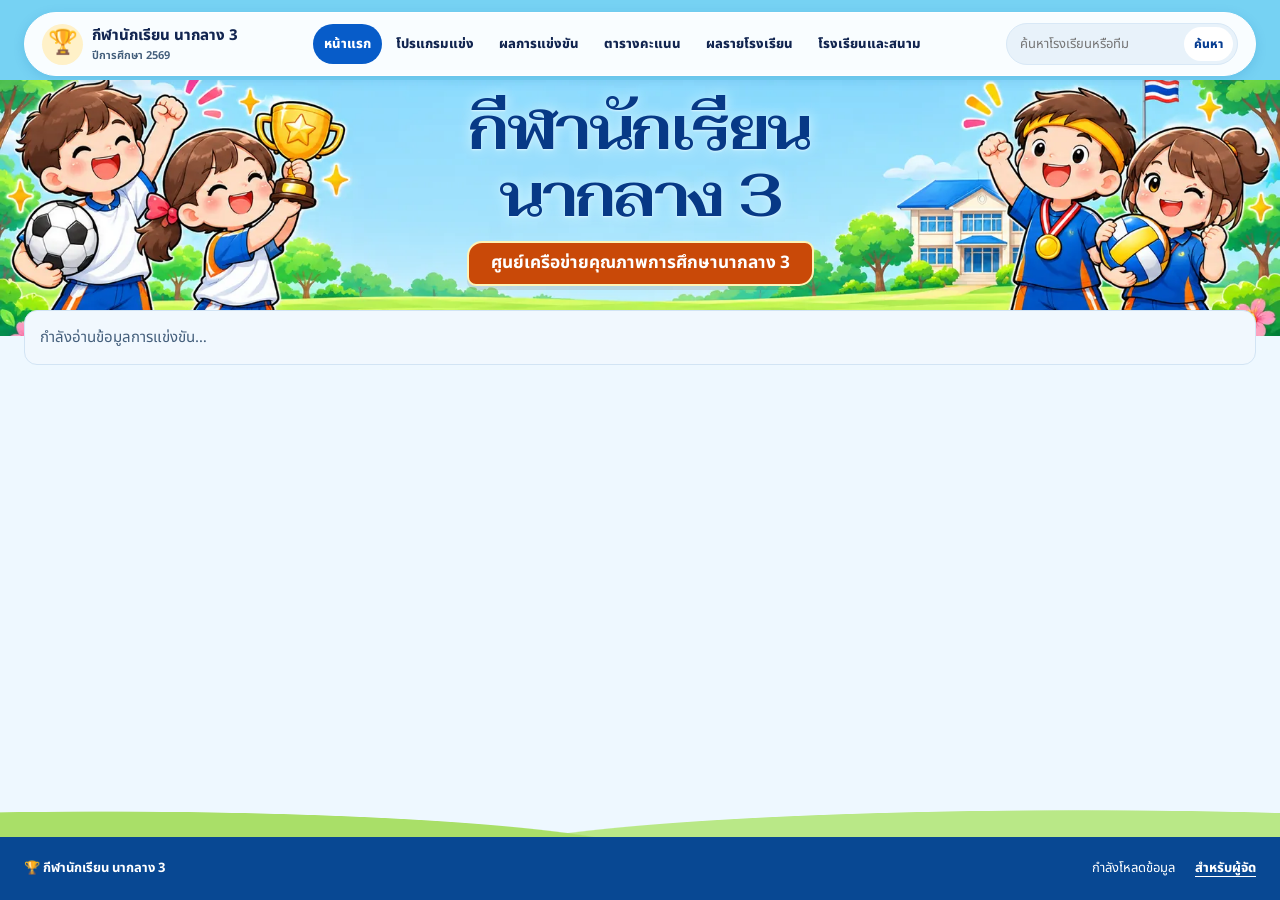
==== index.html @ 67f43434 "Simplify match reports and support school logos and tighter schedules" ====
<!doctype html>
<html lang="th">
<head>
  <meta charset="utf-8">
  <meta name="viewport" content="width=device-width,initial-scale=1">
  <meta name="theme-color" content="#0859c7">
  <meta name="description" content="ดูโปรแกรมแข่งขัน ผลการแข่งขัน และทีมในสายของกีฬานักเรียน นากลาง 3">
  <title>กีฬานักเรียน นากลาง 3 · โปรแกรมและผลการแข่งขัน</title>
  <link rel="preconnect" href="https://fonts.googleapis.com">
  <link rel="preconnect" href="https://fonts.gstatic.com" crossorigin>
  <link rel="stylesheet" href="https://fonts.googleapis.com/css2?family=Fahkwang:wght@600;700&family=Noto+Sans+Thai:wght@400;500;600;700;800&display=swap">
  <link rel="stylesheet" href="viewer.css?v=20261118-school-logos">
  <script type="module" src="viewer.js?v=20261118-school-logos"></script>
</head>
<body>
  <a class="skip" href="#content">ข้ามไปยังเนื้อหา</a>
  <header class="site-header">
    <div class="shell header-inner">
      <a class="brand" href="#home">
        <span class="brand-mark" aria-hidden="true">🏆</span>
        <span>กีฬานักเรียน นากลาง 3<small>ปีการศึกษา 2569</small></span>
      </a>
      <nav class="main-nav" aria-label="เมนูหลัก">
        <a href="#home" aria-current="page">หน้าแรก</a>
        <a href="#schedule">โปรแกรมแข่ง</a>
        <a href="#results">ผลการแข่งขัน</a>
        <a href="#standings">ตารางคะแนน</a>
        <a href="#schools">ผลรายโรงเรียน</a>
        <a href="#venues">โรงเรียนและสนาม</a>
      </nav>
      <form id="team-search" role="search">
        <label class="sr-only" for="query">ค้นหาโรงเรียนหรือทีม</label>
        <input id="query" type="search" name="query" placeholder="ค้นหาโรงเรียนหรือทีม" maxlength="100">
        <button type="submit">ค้นหา</button>
      </form>
    </div>
  </header>
  <main id="content" tabindex="-1">
    <section class="hero" aria-labelledby="event-title">
      <div class="hero-copy">
        <h1 id="event-title">กีฬานักเรียน นากลาง 3</h1>
        <p>ศูนย์เครือข่ายคุณภาพการศึกษานากลาง 3</p>
      </div>
    </section>
    <div class="shell competition">
      <div id="connection-error" class="load-error" hidden>
        <p id="error-message" role="alert"></p>
        <button id="reload" class="button" type="button">ลองเชื่อมต่อใหม่</button>
      </div>
      <div id="competition-content"><p class="empty" role="status">กำลังอ่านข้อมูลการแข่งขัน…</p></div>
    </div>
  </main>
  <footer class="site-footer">
    <div class="shell footer-inner">
      <span class="footer-brand">🏆 กีฬานักเรียน นากลาง 3</span>
      <p class="sync" id="sync" role="status">กำลังโหลดข้อมูล</p>
      <a href="admin.html">สำหรับผู้จัด</a>
    </div>
  </footer>
</body>
</html>
---- viewer.css ----
:root {
  color-scheme: light;
  --ink: #122550;
  --muted: #435e7b;
  --blue: #075cc9;
  --deep: #073d91;
  --line: #d2e4f4;
  --paper: #fff;
  --display: 'Fahkwang', 'Noto Sans Thai', sans-serif;
  --text: 'Noto Sans Thai', Tahoma, sans-serif;
  --shadow: 0 5px 16px #225d8d14;
}
* { box-sizing: border-box; }
[hidden] { display: none !important; }
body { margin: 0; min-height: 100dvh; display: flex; flex-direction: column; color: var(--ink); background: #eef8ff; font: 15px/1.55 var(--text); }
main { flex: 1; }
a { color: inherit; }
button, input, select { font: inherit; }
a, button, select { -webkit-tap-highlight-color: transparent; }
button, select { cursor: pointer; }
h1, h2, h3, p, ul { margin: 0; }
h1, h2, h3 { line-height: 1.3; }
:focus-visible { outline: 3px solid #0870d9; outline-offset: 3px; }
.shell { width: min(1510px, calc(100% - 48px)); margin-inline: auto; }
.sr-only { position: absolute; width: 1px; height: 1px; padding: 0; overflow: hidden; clip-path: inset(50%); white-space: nowrap; }
.skip { position: absolute; z-index: 4; top: 8px; left: 8px; padding: 10px; background: #fff; transform: translateY(-150%); }
.skip:focus { transform: none; }

.site-header { position: relative; z-index: 2; padding: 12px 0 4px; background: #76d2f3; }
.header-inner { padding: 8px 17px; min-height: 64px; display: flex; align-items: center; justify-content: space-between; gap: 16px; background: #f9fdff; border: 1px solid #fff; border-radius: 34px; box-shadow: 0 3px 12px #095ba427; }
.brand { display: flex; align-items: center; gap: 9px; flex: none; font-size: 15px; font-weight: 750; text-decoration: none; }
.brand small { display: block; color: var(--muted); font-size: 11px; font-weight: 650; }
.brand-mark { display: grid; width: 41px; height: 41px; place-items: center; font-size: 24px; background: #fff1c8; border-radius: 50%; }
.main-nav { display: flex; align-items: center; gap: 3px; }
.main-nav a { display: grid; place-items: center; min-height: 40px; padding: 5px 11px; border-radius: 30px; font-size: 13px; font-weight: 800; text-decoration: none; white-space: nowrap; }
.main-nav a:hover { background: #e1f2ff; }
.main-nav a[aria-current] { background: var(--blue); color: white; }
#team-search { display: flex; width: min(232px, 100%); flex: 0 1 232px; background: #e8f2fa; border: 1px solid #d8e8f6; border-radius: 24px; min-height: 42px; }
#team-search input { width: 100%; min-width: 0; padding: 5px 0 5px 13px; border: 0; background: transparent; color: var(--ink); font-size: 13px; }
#team-search button { flex: none; align-self: center; min-height: 34px; padding: 3px 10px; margin-right: 4px; border: 0; border-radius: 18px; background: #fff; color: var(--deep); font-size: 12px; font-weight: 800; }

.hero { min-height: clamp(230px, 19vw, 318px); display: grid; place-items: center; padding: 15px 15px 50px; background: #8bdbf8 url('assets/sports-festival.webp') center 77% / cover no-repeat; }
.hero-copy { max-width: 48%; text-align: center; }
.hero h1 { font: 700 clamp(34px, 4.65vw, 76px)/1.12 var(--display); color: #073986; letter-spacing: -.025em; text-shadow: 0 1px 2px #daf5ff, 0 0 13px #d9f6ff; text-wrap: balance; }
.hero p { display: inline-block; padding: 7px 22px; margin-top: 13px; border: 2px solid #fff3b5; border-radius: 15px 9px 15px 9px; background: #c94908; color: #fff; font-size: clamp(12px, 1.35vw, 19px); font-weight: 700; box-shadow: 0 4px #782c001d; }
body:not([data-page="home"]) .hero { display: none; }
body:not([data-page="home"]) .site-header { background: #d8efff; padding-bottom: 12px; }

.competition { padding-block: 22px 32px; }
body[data-page="home"] .competition { position: relative; margin-top: -38px; padding-top: 0; }
.metrics { display: grid; grid-template-columns: repeat(4, minmax(0,1fr)); gap: 13px; }
.metric { --tint: #e2f2ff; --metric-color: #0754b7; display: flex; min-width: 0; align-items: center; gap: 12px; min-height: 85px; padding: 9px 13px; border: 4px solid #fff; border-radius: 19px; background: linear-gradient(115deg,#fff 12%,var(--tint)); box-shadow: 0 3px 0 #a9cce2, var(--shadow); color: var(--ink); text-decoration: none; }
.metric:nth-child(2) { --tint: #ffeadb; --metric-color: #b94106; }
.metric:nth-child(3) { --tint: #e4f8df; --metric-color: #18733b; }
.metric:nth-child(4) { --tint: #eee6ff; --metric-color: #6533a8; }
.metric:hover, .sport-link:hover { border-color: #8bc5f0; }
.metric-icon { display: grid; place-items: center; flex: none; width: 51px; height: 51px; border-radius: 50%; background: var(--tint); font-size: 29px; }
.metric-text > span { display: block; font-size: 13px; font-weight: 700; }
.metric-text strong { color: var(--metric-color); font: 700 35px/1.08 var(--display); }
.metric-text small { font-weight: 750; }

.football { --sport: #0755b6; --sport-bg: #e4f2ff; }
.volleyball { --sport: #984105; --sport-bg: #ffedda; }
.takraw { --sport: #146548; --sport-bg: #def5e6; }
.petanque { --sport: #6036a5; --sport-bg: #f0e6ff; }
.sport-selector { display: flex; align-items: center; gap: 20px; margin: 17px 0; padding: 10px 14px; border: 1px solid #d4e9f8; border-radius: 20px; background: #f9fdff; }
.sport-selector > h2 { flex: none; font-size: 15px; font-weight: 750; }
.sport-nav { flex: 1; display: grid; grid-template-columns: repeat(4,minmax(0,1fr)); gap: 9px; }
.sport-link { display: flex; align-items: center; gap: 8px; min-width: 0; min-height: 43px; padding: 5px 11px; border: 1px solid var(--line); border-radius: 24px; color: var(--sport); background: var(--sport-bg); font-size: 14px; font-weight: 700; text-decoration: none; }
.sport-link[aria-current] { border-color: var(--sport); box-shadow: inset 0 0 0 1px var(--sport); }
.arrow { margin-left: auto; font: 700 22px/1 var(--display); }
.sport-icon { display: inline-grid; place-items: center; flex: none; width: 1.3em; height: 1.3em; font-size: 21px; line-height: 1; }
.sport-icon.takraw::before, .sport-icon.petanque::before { content: ''; width: .82em; height: .82em; border-radius: 50%; }
.sport-icon.takraw::before { border: 1px solid #81521e; background: repeating-linear-gradient(42deg,transparent 0 3px,#996322 3px 4px), repeating-linear-gradient(-45deg,#ffdc72 0 3px,#ad7626 3px 4px); }
.sport-icon.petanque::before { border: 1px solid #555f73; background: radial-gradient(circle at 32% 24%,#fff 2%,#cdd5df 35%,#778899 85%); box-shadow: inset -2px -2px #4e637a40; }

.home-panels { display: grid; grid-template-columns: minmax(0,1.35fr) minmax(0,1fr) minmax(0,1fr); align-items: start; gap: 13px; }
.panel, .group-card { padding: 15px; min-width: 0; border: 1px solid var(--line); border-radius: 18px; background: #fff; box-shadow: var(--shadow); }
.schedule-panel { border-top: 4px solid #1774d2; }
.teams-panel { border-top: 4px solid #27965f; }
.results-panel { border-top: 4px solid #e48a24; }
.panel-title { display: flex; align-items: center; justify-content: space-between; flex-wrap: wrap; gap: 6px 10px; margin-bottom: 9px; }
.panel-title h2 { font-size: clamp(16px, 1.6vw, 21px); font-weight: 750; }
.panel-title a, .clear-link { color: var(--deep); font-size: 13px; font-weight: 800; text-underline-offset: 3px; }
.panel-title a { min-height: 36px; display: inline-flex; align-items: center; gap: 3px; }
.preview-fixtures { display: grid; gap: 7px; }
.empty, .load-error { padding: 15px; border: 1px solid var(--line); border-radius: 13px; color: var(--muted); background: #f1f8fe; }
#competition-content > .empty { margin-top: 12px; }
.load-error { margin-bottom: 12px; }
.button { padding: 8px 12px; margin-top: 8px; border: 1px solid #8bb6dc; border-radius: 8px; color: var(--deep); background: #fff; font-weight: 750; }

.page-heading { margin: 2px 0 16px; }
.page-heading h1, .sport-heading h1 { font-size: clamp(28px,4.4vw,52px); font-weight: 750; color: #0c3474; letter-spacing: -.022em; }
.page-heading p, .list-count { color: var(--muted); margin-top: 3px; font-weight: 650; }
.sport-heading { display: flex; align-items: center; gap: 15px; margin-bottom: 12px; padding: 12px 18px; border: 1px solid var(--line); border-radius: 19px; background: var(--sport-bg); }
.sport-heading > .sport-icon { font-size: 37px; }
.sport-heading h1 { color: var(--sport); }
.sport-tabs { display: flex; gap: 5px; margin: 15px 0; padding: 4px; width: fit-content; max-width: 100%; border-radius: 13px; background: #fff; border: 1px solid var(--line); }
.sport-tabs a { min-height: 42px; display: flex; align-items: center; padding: 6px 13px; border-radius: 9px; text-decoration: none; text-align: center; color: var(--deep); font-weight: 700; }
.sport-tabs a[aria-current] { background: var(--blue); color: #fff; }
.list-heading { margin-top: 10px; font-size: 23px; font-weight: 750; }
.clear-link { display: inline-block; margin: 7px 0; }
.filters { display: flex; flex-wrap: wrap; justify-content: space-between; align-items: end; gap: 10px 15px; margin: 12px 0 17px; padding: 11px; border: 1px solid var(--line); background: #fff; border-radius: 14px; }
.day-nav, .selects { display: flex; flex-wrap: wrap; gap: 7px; }
.panel .day-nav { margin-bottom: 8px; }
.pill { display: inline-flex; align-items: center; justify-content: center; min-height: 42px; padding: 5px 12px; border: 1px solid var(--line); border-radius: 10px; background: #f3f9ff; color: var(--deep); font-size: 13px; font-weight: 700; text-decoration: none; }
.pill[aria-current] { background: var(--blue); border-color: var(--blue); color: #fff; }
.selects label { display: flex; flex-direction: column; gap: 3px; color: var(--muted); font-size: 12px; font-weight: 750; }
.selects select { width: 100%; min-height: 42px; padding: 4px 8px; border: 1px solid #a7c9e4; border-radius: 9px; background: #f9fcff; color: var(--ink); font-size: 14px; }

.timeslots { display: grid; gap: 16px; }
.timeslot { display: grid; grid-template-columns: 95px minmax(0,1fr); gap: 14px; }
.timeslot > h2 { align-self: start; border-radius: 11px; background: #ddebff; padding: 7px; color: #11437f; font: 700 25px/1.22 var(--display); white-space: nowrap; text-align: center; font-variant-numeric: tabular-nums; }
.timeslot > h2 small { font: 750 12px/1 var(--text); }
.timeslot > h2 .slot-day { display: block; margin: 2px 0; }
.fixtures { display: grid; grid-template-columns: repeat(2,minmax(0,1fr)); align-items: start; gap: 9px; }
.fixture { min-width: 0; padding: 8px 12px; border: 1px solid var(--line); border-left: 4px solid var(--sport); border-radius: 12px; background: #fff; }
.preview-fixtures .fixture { background: #f7fbff; padding: 7px 9px; }
.fixture-meta, .fixture-foot { display: flex; align-items: center; flex-wrap: wrap; gap: 3px 9px; color: var(--muted); font-size: 12px; }
.sport-badge { display: inline-flex; align-items: center; gap: 4px; padding: 2px 8px; border-radius: 20px; background: var(--sport-bg); color: var(--sport); font-size: 12px; font-weight: 700; white-space: nowrap; }
.sport-badge .sport-icon { font-size: 14px; }
.matchup { display: grid; grid-template-columns: minmax(0,1fr) max-content minmax(0,1fr); align-items: center; gap: 7px; padding-block: 6px; }
.team { overflow-wrap: anywhere; font-size: 17px; font-weight: 700; line-height: 1.4; }
.team:last-child { text-align: right; }
.team.winner { color: #176748; }
.preview-fixtures .team { font-size: 14px; }
.versus { color: #45617d; font-size: 11px; font-weight: 700; }
.score { display: inline-flex; gap: 5px; padding: 2px 8px; border-radius: 8px; background: var(--sport); color: #fff; font: 700 23px/1.2 var(--display); font-variant-numeric: tabular-nums; }
.fixture-time { color: var(--ink); font-weight: 700; font-variant-numeric: tabular-nums; }
.match-state { font-size: 11px; color: var(--muted); }
.match-state.played { color: #176748; font-weight: 800; }

.group-grid, .directory { display: grid; grid-template-columns: repeat(2,minmax(0,1fr)); align-items: start; gap: 12px; }
.panel .group-grid { grid-template-columns: 1fr; }
.panel .group-card { padding: 10px; background: #f7fbff; box-shadow: none; }
.group-card h3 { font-size: 16px; color: var(--sport,var(--ink)); }
.group-card h2 { font-size: 20px; }
.team-list, .venue-list, .qualifiers ul { display: grid; gap: 5px; padding: 0; margin-top: 8px; list-style: none; }
.team-list li { padding: 6px 9px; border-left: 3px solid var(--sport,#2d80ce); border-radius: 6px; color: var(--ink); background: #ebf5fe; font-weight: 720; overflow-wrap: anywhere; }
.venue-list small { display: block; color: var(--muted); }
.venue-list li { display: flex; align-items: center; gap: 7px; padding: 6px 0; border-bottom: 1px solid var(--line); }
.table-scroll { overflow-x: auto; margin-top: 8px; }
table { width: 100%; min-width: 480px; border-collapse: collapse; text-align: center; font-size: 13px; }
th, td { padding: 6px 5px; border-bottom: 1px solid var(--line); }
thead th { background: var(--sport-bg,#e1efff); white-space: nowrap; }
tbody th, thead th:nth-child(2) { text-align: left; }
tbody td:last-child { background: #fff4cb; }
.panel table { min-width: 290px; font-size: 12px; }
.qualifiers { margin-bottom: 14px; padding: 12px 15px; border: 1px solid #c8e3d4; border-radius: 13px; background: #ebf8ef; }
.qualifiers h2 { font-size: 18px; }

.site-footer { margin-top: 14px; background: #084893; color: #fff; border-top: 4px solid #73b8f4; }
.footer-inner { min-height: 63px; padding-block: 10px; display: flex; align-items: center; flex-wrap: wrap; gap: 5px 20px; font-size: 13px; }
.footer-brand { font-weight: 700; }
.sync { margin-left: auto; }
.sync[data-state="connected"]::before { content: '●'; color: #a6f1a6; margin-right: 6px; }
.footer-inner a { text-underline-offset: 4px; font-weight: 750; }

@media (min-width: 1480px) { .shell { width: min(1510px,calc(100% - 64px)); } }
@media (max-width: 1100px) {
  .header-inner { gap: 7px; padding-inline: 10px; }
  .main-nav a { padding-inline: 7px; font-size: 12px; }
  .hero { min-height: 226px; }
  .metric-icon { width: 41px; height: 41px; font-size: 24px; }
  .panel { padding: 10px; }
}
@media (max-width: 900px) {
  .header-inner { flex-wrap: wrap; border-radius: 19px; }
  .main-nav { order: 3; flex: 1 0 100%; justify-content: space-between; }
  .main-nav a { font-size: 13px; }
  .home-panels { grid-template-columns: repeat(2,minmax(0,1fr)); }
  .schedule-panel { grid-column: 1/-1; }
  .preview-fixtures { grid-template-columns: repeat(2,minmax(0,1fr)); }
  .results-panel .preview-fixtures { grid-template-columns: 1fr; }
  .metrics { gap: 8px; }
  .metric { padding-inline: 7px; gap: 6px; }
  .metric-text > span { font-size: 11px; }
}
@media (max-width: 620px) {
  .shell { width: calc(100% - 24px); }
  .site-header { padding-top: 8px; }
  .header-inner { padding: 6px 8px; gap: 4px 7px; }
  .brand { font-size: 13px; }
  .brand-mark { width: 29px; height: 29px; font-size: 19px; }
  .brand small { font-size: 10px; }
  #team-search { flex: 1 1 100%; order: 4; min-height: 40px; }
  .main-nav { flex-wrap: wrap; justify-content: flex-start; gap: 0 2px; }
  .main-nav a { min-height: 37px; font-size: 11px; padding-inline: 6px; }
  .hero { min-height: clamp(170px,47vw,255px); align-items: start; padding: 13px 6px 35px; background-size: 100% auto; background-position: center bottom; }
  .hero-copy { max-width: 96%; }
  .hero h1 { font-size: clamp(26px,7.2vw,43px); }
  .hero p { font-size: 11px; margin-top: 6px; border-width: 1px; padding: 4px 8px; }
  body[data-page="home"] .competition { margin-top: -13px; }
  .competition { padding-block: 14px 23px; }
  .metrics { grid-template-columns: repeat(2,minmax(0,1fr)); }
  .metric { min-height: 67px; border-width: 3px; border-radius: 14px; }
  .metric-text strong { font-size: 28px; }
  .metric-icon { width: 35px; height: 35px; font-size: 20px; }
  .sport-selector { display: block; margin: 11px 0; padding: 8px; border-radius: 14px; }
  .sport-selector h2 { margin-bottom: 5px; }
  .sport-nav { grid-template-columns: repeat(2,minmax(0,1fr)); gap: 6px; }
  .sport-link { min-height: 43px; padding-inline: 9px; }
  .home-panels, .preview-fixtures, .directory, .group-grid, .fixtures { grid-template-columns: 1fr; }
  .schedule-panel { grid-column: auto; }
  .timeslot { grid-template-columns: 1fr; gap: 5px; }
  .timeslot > h2 { width: fit-content; font-size: 21px; text-align: left; }
  .timeslot > h2 .slot-day { display: inline; margin-right: 5px; }
  .filters { align-items: start; gap: 8px; }
  .selects { width: 100%; }
  .selects label { flex: 1; min-width: 0; }
  .sport-tabs { width: 100%; }
  .sport-tabs a { flex: 1; justify-content: center; padding-inline: 5px; font-size: 13px; }
  .footer-inner { gap: 4px 12px; }
  .sync { margin-left: 0; }
}

.preview-fixtures .preview-match { display: grid; grid-template-columns: minmax(111px,.32fr) minmax(0,1fr); align-items: stretch; padding: 0; }
.preview-when { display: flex; flex-direction: column; justify-content: center; gap: 2px; padding: 7px; background: #e8f3ff; color: var(--muted); font-size: 11px; }
.preview-when .fixture-time { font-size: 12px; }
.preview-matchup { min-width: 0; padding: 6px 8px; }
.preview-matchup .matchup { padding-block: 3px 0; }
body[data-page="home"] .site-footer { position: relative; margin-top: 33px; }
body[data-page="home"] .site-footer::before {
  content: ''; position: absolute; inset: -29px 0 100%; pointer-events: none;
  background: radial-gradient(ellipse at 15% 168%,#a9df68 0 65%,transparent 66%) left bottom/54% 100% no-repeat,
    radial-gradient(ellipse at 76% 175%,#b9e887 0 67%,transparent 68%) right bottom/65% 100% no-repeat;
}
@media (max-width: 620px) {
  .preview-fixtures .preview-match { grid-template-columns: minmax(92px,.29fr) minmax(0,1fr); }
}

.division-nav { display: grid; gap: 6px; margin-top: 14px; padding: 10px 13px; border: 1px solid var(--line); border-radius: 13px; background: #fff; }
.division-nav > strong { color: var(--muted); font-size: 13px; }
.division-nav > div { display: flex; align-items: center; flex-wrap: wrap; gap: 6px; }
.division-link { display: inline-flex; align-items: center; min-height: 37px; padding: 4px 11px; border: 1px solid var(--line); border-radius: 9px; background: #f2f8fe; color: var(--deep); font-size: 13px; font-weight: 650; text-decoration: none; }
.division-link[aria-current] { background: var(--blue); color: #fff; border-color: var(--blue); }
.score-difference { color: var(--deep); font-size: 12px; font-variant-numeric: tabular-nums; }
.related-link, .team-list a { color: var(--deep); text-underline-offset: 3px; font-weight: 700; }
.related-link { display: inline-block; margin: 8px 0; font-size: 13px; }
.school-filter .selects { width: min(100%,400px); }
.school-filter label { width: 100%; }
.school-directory, .school-summary { display: grid; grid-template-columns: repeat(4,minmax(0,1fr)); gap: 8px; }
.school-directory a, .school-summary span { display: flex; justify-content: space-between; align-items: center; gap: 7px; min-height: 46px; padding: 7px 11px; border: 1px solid var(--line); border-radius: 10px; background: #fff; color: var(--deep); font-weight: 650; text-decoration: none; }
.school-directory a:hover { border-color: var(--blue); }
.school-summary { margin: 9px 0 15px; }
.school-summary b { font-size: 19px; }
.school-sport h2 .sport-badge { font-size: 16px; }
.school-totals { margin: 7px 0 4px; color: var(--muted); font-size: 13px; }
.school-totals span { display: block; color: var(--sport); font-weight: 700; }
.school-game { display: flex; justify-content: space-between; align-items: center; gap: 8px; padding-block: 8px; border-bottom: 1px solid var(--line); }
.school-game:last-child { border-bottom: 0; }
.school-game strong, .school-game small { display: block; overflow-wrap: anywhere; }
.school-game small { color: var(--muted); }
.school-game .school-score { flex: none; text-align: right; }
.school-game small.win { color: #176748; }
.school-game small.loss { color: #942836; }
@media (max-width: 760px) {
  .school-directory, .school-summary { grid-template-columns: repeat(2,minmax(0,1fr)); }
}

.set-breakdown { display: flex; flex-wrap: wrap; align-items: center; gap: 5px 8px; padding-block: 3px 7px; color: var(--muted); font-size: 12px; font-variant-numeric: tabular-nums; }
.set-breakdown > span { padding: 2px 6px; border-radius: 6px; background: var(--sport-bg,#edf6ff); }
.set-breakdown > strong { color: var(--sport,var(--deep)); }
.score > small { align-self: center; color: inherit; font: 600 11px/1 var(--text); }
.school-game { flex-wrap: wrap; }
.school-game .set-breakdown { flex: 0 0 100%; }

.school-name { display: inline-flex; align-items: center; gap: 6px; min-width: 0; overflow-wrap: anywhere; }
.school-mark { flex: 0 0 28px; width: 28px; height: 28px; object-fit: contain; }
.team:last-child .school-name { flex-direction: row-reverse; }
.selected-school { font-weight: 750; font-size: 19px; }
.result-card { padding: 8px 11px; border: 1px solid var(--line); border-radius: 10px; background: #fff; }
.result-card .team { font-size: 15px; }
.result-card > small { display: block; text-align: center; color: var(--muted); }
.sport-results { display: grid; gap: 7px; }
.sport-results > h2 { margin-bottom: 2px; }
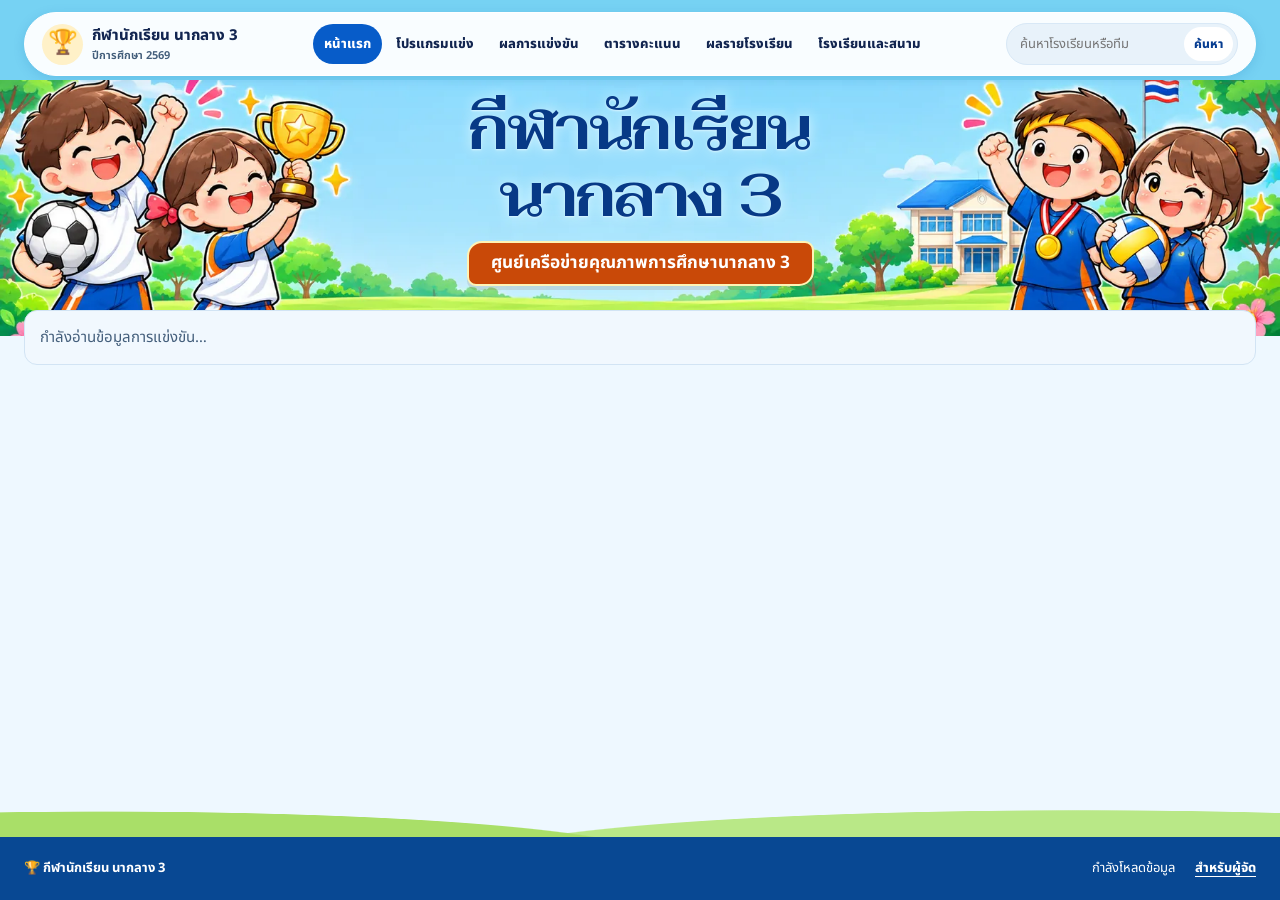
==== commit 61ce2661: "Show standings tables before results are recorded" ====
--- a/index.html
+++ b/index.html
@@ -10,7 +10,7 @@
   <link rel="preconnect" href="https://fonts.gstatic.com" crossorigin>
   <link rel="stylesheet" href="https://fonts.googleapis.com/css2?family=Fahkwang:wght@600;700&family=Noto+Sans+Thai:wght@400;500;600;700;800&display=swap">
   <link rel="stylesheet" href="viewer.css?v=20261118-school-logos">
-  <script type="module" src="viewer.js?v=20261118-school-logos"></script>
+  <script type="module" src="viewer.js?v=20261118-full-standings"></script>
 </head>
 <body>
   <a class="skip" href="#content">ข้ามไปยังเนื้อหา</a>
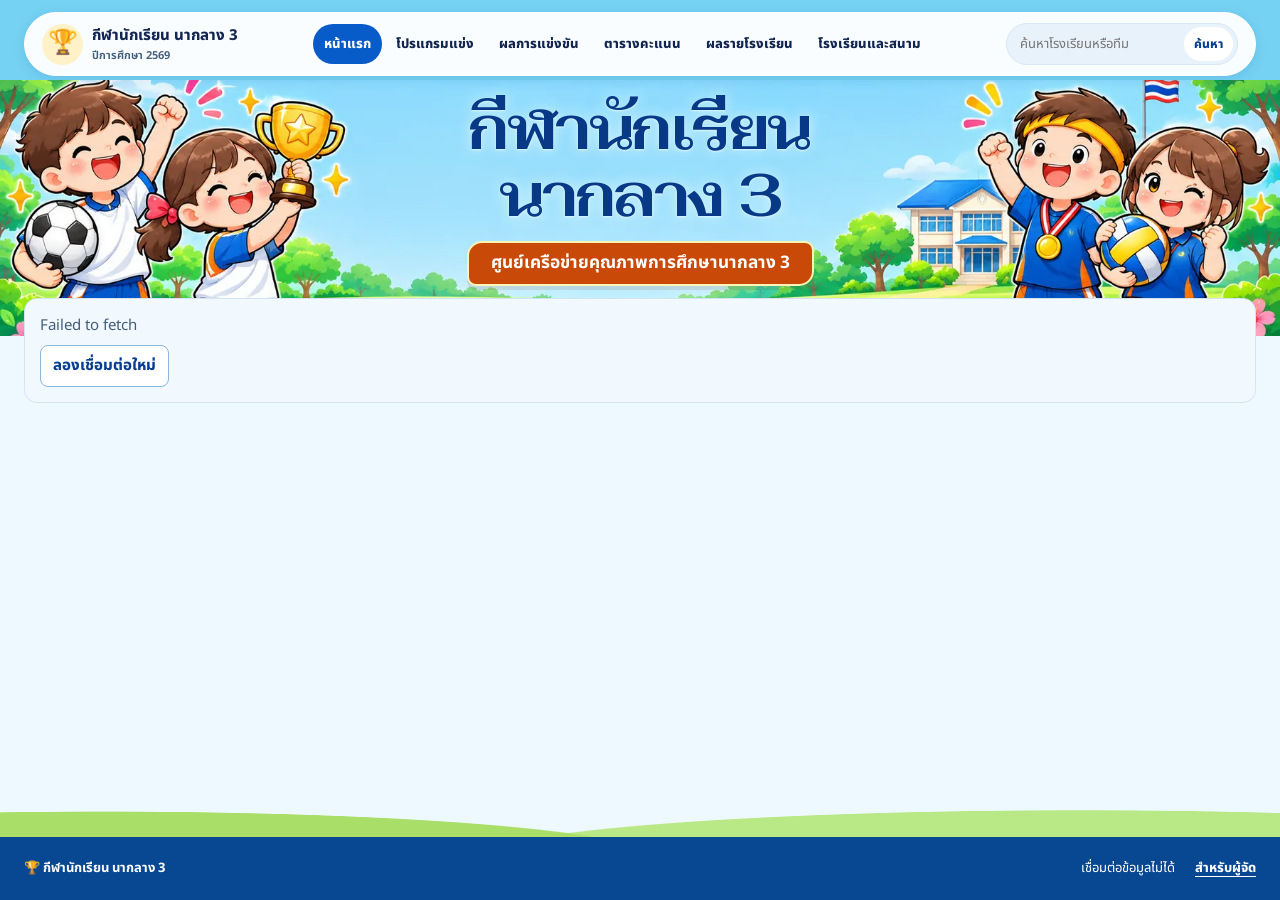
==== commit 0f4a3fad: "Move sports viewer and admin to Supabase and retire Sheets integration" ====
--- a/index.html
+++ b/index.html
@@ -10,7 +10,7 @@
   <link rel="preconnect" href="https://fonts.gstatic.com" crossorigin>
   <link rel="stylesheet" href="https://fonts.googleapis.com/css2?family=Fahkwang:wght@600;700&family=Noto+Sans+Thai:wght@400;500;600;700;800&display=swap">
   <link rel="stylesheet" href="viewer.css?v=20261118-school-logos">
-  <script type="module" src="viewer.js?v=20261118-full-standings"></script>
+  <script type="module" src="viewer.js?v=20261123-supabase"></script>
 </head>
 <body>
   <a class="skip" href="#content">ข้ามไปยังเนื้อหา</a>
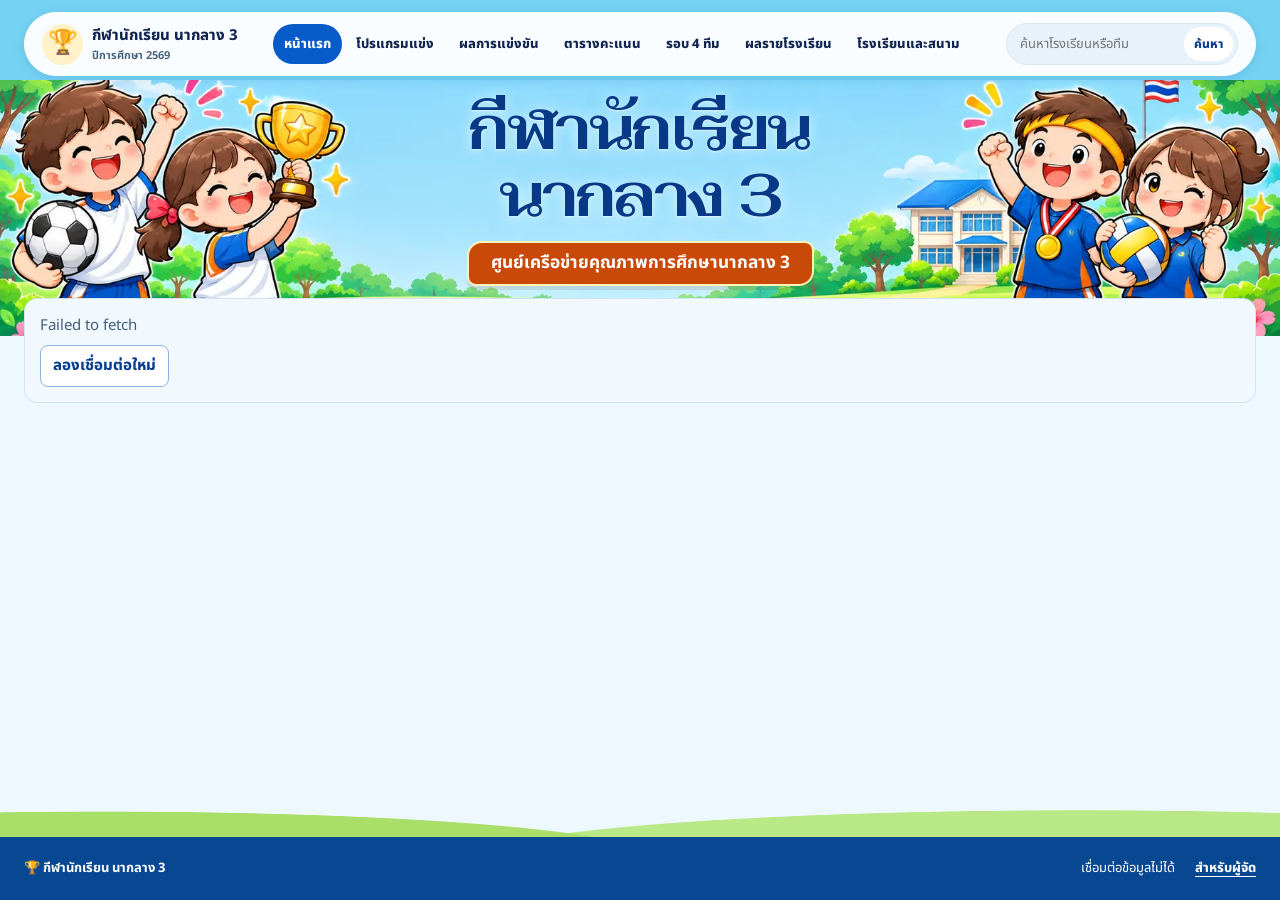
==== commit 61962ed6: "Add four-team knockout pages for spectators and admin score entry" ====
--- a/index.html
+++ b/index.html
@@ -10,7 +10,8 @@
   <link rel="preconnect" href="https://fonts.gstatic.com" crossorigin>
   <link rel="stylesheet" href="https://fonts.googleapis.com/css2?family=Fahkwang:wght@600;700&family=Noto+Sans+Thai:wght@400;500;600;700;800&display=swap">
   <link rel="stylesheet" href="viewer.css?v=20261118-school-logos">
-  <script type="module" src="viewer.js?v=20261123-supabase"></script>
+  <script type="module" src="viewer.js?v=20261123-knockout"></script>
+  <link rel="stylesheet" href="knockout.css?v=20261123-knockout">
 </head>
 <body>
   <a class="skip" href="#content">ข้ามไปยังเนื้อหา</a>
@@ -25,6 +26,7 @@
         <a href="#schedule">โปรแกรมแข่ง</a>
         <a href="#results">ผลการแข่งขัน</a>
         <a href="#standings">ตารางคะแนน</a>
+        <a href="#knockout">รอบ 4 ทีม</a>
         <a href="#schools">ผลรายโรงเรียน</a>
         <a href="#venues">โรงเรียนและสนาม</a>
       </nav>
--- a/knockout.css
+++ b/knockout.css
@@ -0,0 +1,18 @@
+.knockout-event { margin-block: 20px; padding: 20px; border: 1px solid #cde1f4; border-radius: 18px; background: #fff; }
+.knockout-event > h2 { margin: 0; font-size: 21px; color: #123966; }
+.knockout-rule, .knockout-status, .knockout-meta { color: #52677d; font-size: 13px; }
+.knockout-rule { margin: 7px 0 18px; }
+.knockout-grid { display: grid; grid-template-columns: repeat(3,minmax(0,1fr)); gap: 18px; }
+.knockout-round { min-width: 0; }
+.knockout-round > h3 { margin: 0 0 12px; padding-bottom: 9px; border-bottom: 3px solid #2584d9; color: #173b66; font-size: 17px; }
+.knockout-match { padding: 14px; margin-bottom: 12px; border: 1px solid #d5e3f0; border-radius: 12px; background: #f7fbff; }
+.knockout-meta { display: flex; flex-wrap: wrap; justify-content: space-between; gap: 4px 8px; margin-bottom: 12px; }
+.knockout-teams { display: grid; gap: 8px; }
+.knockout-teams > strong { font-size: 15px; overflow-wrap: anywhere; }
+.knockout-teams .school-name { justify-content: flex-start; }
+.knockout-score { justify-self: start; padding: 2px 12px; border-radius: 8px; background: #e3efff; color: #0755b1; font-size: 19px; font-weight: 800; }
+.knockout-winner { color: #08753b; }
+.knockout-status { margin: 12px 0 0; }
+.knockout-match .row-actions { margin-top: 12px; }
+.knockout-pending { padding: 10px 12px; background: #fff5d4; border-radius: 8px; color: #754d00; }
+@media(max-width:950px) { .knockout-grid { grid-template-columns: 1fr; } .knockout-event { padding: 15px; } }
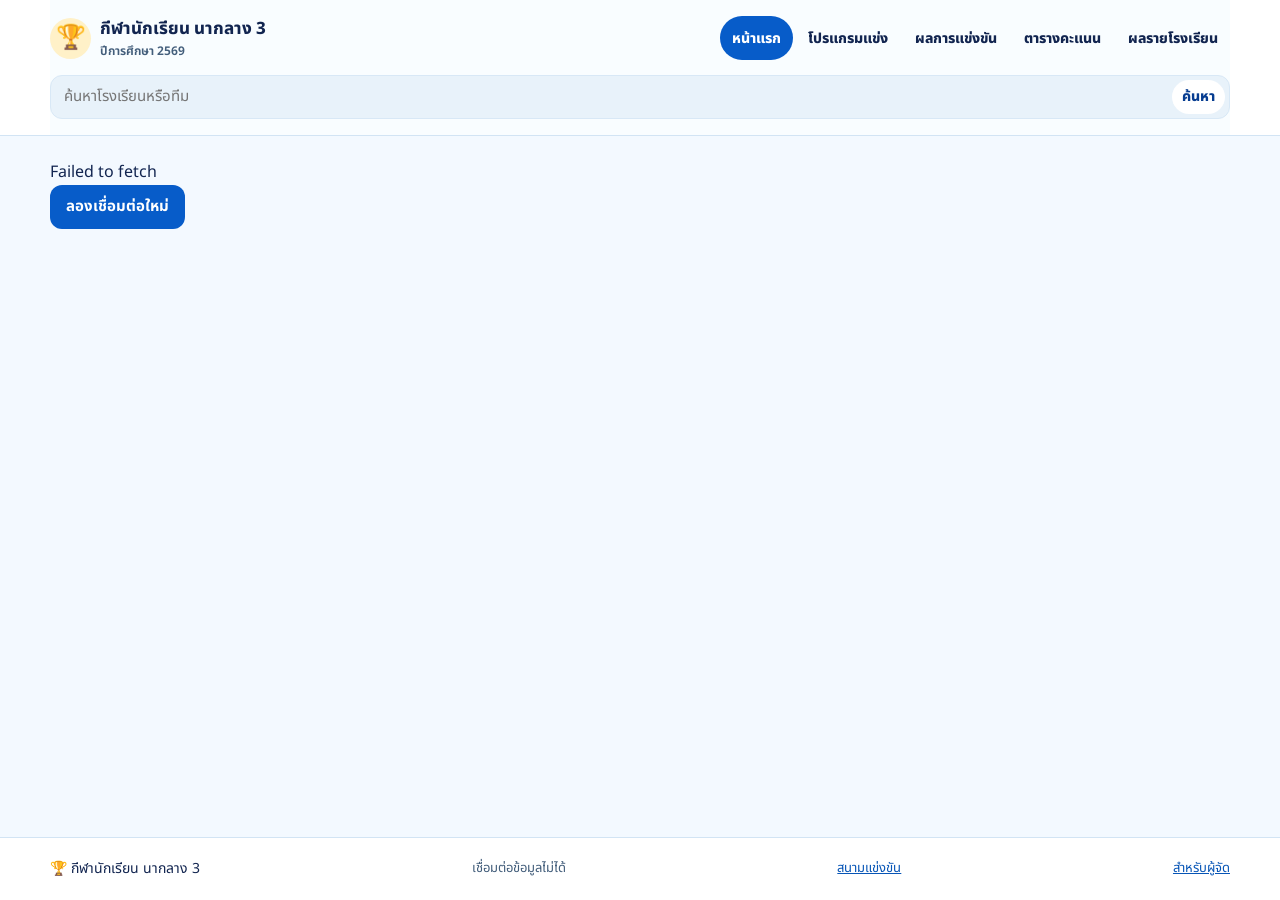
==== commit cae73fd2: "Redesign spectator pages with focused event navigation and readable mobile standings" ====
--- a/index.html
+++ b/index.html
@@ -9,9 +9,10 @@
   <link rel="preconnect" href="https://fonts.googleapis.com">
   <link rel="preconnect" href="https://fonts.gstatic.com" crossorigin>
   <link rel="stylesheet" href="https://fonts.googleapis.com/css2?family=Fahkwang:wght@600;700&family=Noto+Sans+Thai:wght@400;500;600;700;800&display=swap">
-  <link rel="stylesheet" href="viewer.css?v=20261118-school-logos">
-  <script type="module" src="viewer.js?v=20261123-knockout"></script>
+  <link rel="stylesheet" href="viewer.css?v=20261124-friendly">
+  <script type="module" src="viewer.js?v=20261124-friendly"></script>
   <link rel="stylesheet" href="knockout.css?v=20261123-knockout">
+  <link rel="stylesheet" href="school-label.css?v=20261124-friendly">
 </head>
 <body>
   <a class="skip" href="#content">ข้ามไปยังเนื้อหา</a>
@@ -26,9 +27,7 @@
         <a href="#schedule">โปรแกรมแข่ง</a>
         <a href="#results">ผลการแข่งขัน</a>
         <a href="#standings">ตารางคะแนน</a>
-        <a href="#knockout">รอบ 4 ทีม</a>
         <a href="#schools">ผลรายโรงเรียน</a>
-        <a href="#venues">โรงเรียนและสนาม</a>
       </nav>
       <form id="team-search" role="search">
         <label class="sr-only" for="query">ค้นหาโรงเรียนหรือทีม</label>
@@ -38,12 +37,6 @@
     </div>
   </header>
   <main id="content" tabindex="-1">
-    <section class="hero" aria-labelledby="event-title">
-      <div class="hero-copy">
-        <h1 id="event-title">กีฬานักเรียน นากลาง 3</h1>
-        <p>ศูนย์เครือข่ายคุณภาพการศึกษานากลาง 3</p>
-      </div>
-    </section>
     <div class="shell competition">
       <div id="connection-error" class="load-error" hidden>
         <p id="error-message" role="alert"></p>
@@ -56,7 +49,7 @@
     <div class="shell footer-inner">
       <span class="footer-brand">🏆 กีฬานักเรียน นากลาง 3</span>
       <p class="sync" id="sync" role="status">กำลังโหลดข้อมูล</p>
-      <a href="admin.html">สำหรับผู้จัด</a>
+      <a href="#venues">สนามแข่งขัน</a><a href="admin.html">สำหรับผู้จัด</a>
     </div>
   </footer>
 </body>
--- a/viewer.css
+++ b/viewer.css
@@ -26,6 +26,14 @@
 .skip { position: absolute; z-index: 4; top: 8px; left: 8px; padding: 10px; background: #fff; transform: translateY(-150%); }
 .skip:focus { transform: none; }
 
+.football { --sport: #0755b6; --sport-bg: #e4f2ff; }
+.volleyball { --sport: #984105; --sport-bg: #ffedda; }
+.takraw { --sport: #146548; --sport-bg: #def5e6; }
+.petanque { --sport: #6036a5; --sport-bg: #f0e6ff; }
+.sport-icon.takraw::before, .sport-icon.petanque::before { content: ''; width: .82em; height: .82em; border-radius: 50%; }
+.sport-icon.takraw::before { border: 1px solid #81521e; background: repeating-linear-gradient(42deg,transparent 0 3px,#996322 3px 4px), repeating-linear-gradient(-45deg,#ffdc72 0 3px,#ad7626 3px 4px); }
+.sport-icon.petanque::before { border: 1px solid #555f73; background: radial-gradient(circle at 32% 24%,#fff 2%,#cdd5df 35%,#778899 85%); box-shadow: inset -2px -2px #4e637a40; }
+
 .site-header { position: relative; z-index: 2; padding: 12px 0 4px; background: #76d2f3; }
 .header-inner { padding: 8px 17px; min-height: 64px; display: flex; align-items: center; justify-content: space-between; gap: 16px; background: #f9fdff; border: 1px solid #fff; border-radius: 34px; box-shadow: 0 3px 12px #095ba427; }
 .brand { display: flex; align-items: center; gap: 9px; flex: none; font-size: 15px; font-weight: 750; text-decoration: none; }
@@ -39,238 +47,53 @@
 #team-search input { width: 100%; min-width: 0; padding: 5px 0 5px 13px; border: 0; background: transparent; color: var(--ink); font-size: 13px; }
 #team-search button { flex: none; align-self: center; min-height: 34px; padding: 3px 10px; margin-right: 4px; border: 0; border-radius: 18px; background: #fff; color: var(--deep); font-size: 12px; font-weight: 800; }
 
-.hero { min-height: clamp(230px, 19vw, 318px); display: grid; place-items: center; padding: 15px 15px 50px; background: #8bdbf8 url('assets/sports-festival.webp') center 77% / cover no-repeat; }
-.hero-copy { max-width: 48%; text-align: center; }
-.hero h1 { font: 700 clamp(34px, 4.65vw, 76px)/1.12 var(--display); color: #073986; letter-spacing: -.025em; text-shadow: 0 1px 2px #daf5ff, 0 0 13px #d9f6ff; text-wrap: balance; }
-.hero p { display: inline-block; padding: 7px 22px; margin-top: 13px; border: 2px solid #fff3b5; border-radius: 15px 9px 15px 9px; background: #c94908; color: #fff; font-size: clamp(12px, 1.35vw, 19px); font-weight: 700; box-shadow: 0 4px #782c001d; }
-body:not([data-page="home"]) .hero { display: none; }
-body:not([data-page="home"]) .site-header { background: #d8efff; padding-bottom: 12px; }
+/* Friendly viewer: short overview, focused event pages, bounded lists. */
+body { font-size:16px; background:#f3f9ff; }
+.shell { width:min(1180px,calc(100% - 40px)); }
+.site-header { background:#fff; padding:0; border-bottom:1px solid var(--line); }
+.header-inner { border:0; border-radius:0; box-shadow:none; padding:16px 0; flex-wrap:wrap; gap:14px; }
+.brand { font-size:17px; } .brand small {font-size:12px;}
+.main-nav { margin-left:auto; } .main-nav a {font-size:14px;min-height:44px;padding:8px 12px;}
+#team-search {width:100%;flex:0 0 100%;max-width:none;min-height:44px;border-radius:12px;}
+#team-search input {font-size:15px;} #team-search button {font-size:14px;}
+.competition {margin-top:24px;margin-bottom:40px;min-height:55vh;}
+.page-heading {margin:8px 0 24px;} .page-heading h1 {font:800 28px/1.4 var(--text);} .page-heading p {font-size:16px;margin-top:8px;}
+.welcome {min-height:220px;display:flex;align-items:center;padding:28px 36px;border-radius:24px;background:linear-gradient(90deg,#e2f3ff 38%,#e2f3ff00 75%),url('assets/sports-festival.webp') right 60%/cover;overflow:hidden;}
+.welcome h1 {font:800 clamp(30px,4vw,44px)/1.3 var(--text);letter-spacing:-.02em;margin:8px 0; color:#064b9c;}
+.welcome p {font-size:16px;color:#244c73;}.eyebrow {font-size:13px;font-weight:700;color:#285e85;}
+.sport-selector {padding:0;margin:24px 0 18px;background:none;border:0;box-shadow:none;display:block;}
+.section-title {display:flex;justify-content:space-between;gap:12px;align-items:center;margin-bottom:12px;}.section-title h2 {font-size:21px;}.section-title>span {font-size:14px;color:var(--muted);}
+.sport-nav {display:grid;grid-template-columns:repeat(4,minmax(0,1fr));gap:12px;margin:0;}
+.sport-link {min-height:90px;border-radius:18px;padding:16px;display:flex;gap:12px;justify-content:flex-start;background:#fff;border:1px solid var(--line);box-shadow:0 3px 10px #235e8c06;text-decoration:none;font-size:18px;}
+.sport-link:hover {border-color:#1a7ce0;transform:translateY(-2px);}.sport-link .arrow {margin-left:auto;}
+.sport-icon {display:inline-grid;place-items:center;flex:none;width:42px;height:42px;font-size:28px;border-radius:14px;background:#e3f1ff;}
+.sport-icon.takraw {background:#dff6e9;color:#16734e;}.sport-icon.petanque {background:#eee7fc;color:#6842ab;}.sport-icon.volleyball {background:#ffeddb;}
+.summary-strip {display:flex;justify-content:center;flex-wrap:wrap;gap:12px 36px;color:var(--muted);font-size:14px;padding:8px 0 22px;}.summary-strip b {color:var(--ink);font-size:18px;}
+.home-layout {display:grid;grid-template-columns:minmax(0,2fr) minmax(0,1fr);gap:20px;align-items:start;}.panel {padding:20px;border-radius:20px;background:#fff;border:1px solid var(--line);box-shadow:none;min-width:0;}
+.feed-tabs,.sport-tabs {display:flex;gap:6px;background:#e9f2fb;border-radius:14px;padding:5px;margin:0 0 18px;}.feed-tabs a,.sport-tabs a {flex:1;text-align:center;text-decoration:none;border:0;border-radius:10px;padding:10px 12px;font-size:15px;font-weight:700;color:#345270;white-space:normal;}
+.feed-tabs a[aria-current],.sport-tabs a[aria-current] {background:#fff;color:#0659b8;box-shadow:0 2px 5px #244d7912;}
+.follow-card {border-radius:20px;padding:26px;background:#e5f6ef;border:1px solid #cbe8db;}.follow-card>span {font-size:38px;}.follow-card h2 {font-size:22px;margin:12px 0 8px;}.follow-card p {color:#365d51;margin-bottom:20px;}.follow-card .related-link {display:block;margin:18px 0 0;}
+.button {display:inline-flex;align-items:center;justify-content:center;min-height:44px;padding:9px 16px;background:#075cc9;color:#fff;border:0;border-radius:12px;font-weight:700;text-decoration:none;font-size:15px;}.view-more {display:flex;margin-top:16px;}
+.related-link,.back-link {display:inline-block;color:#0755ae;font-size:15px;margin:12px 0;text-decoration:none;font-weight:700;}.back-link {margin:0 0 16px;}
+.event-grid {display:grid;grid-template-columns:repeat(2,minmax(0,1fr));gap:16px;}.event-choice {padding:24px;background:white;border:1px solid var(--line);border-radius:20px;}.event-choice h2 {font-size:21px;margin-bottom:18px;}.event-choice>div {display:flex;gap:12px;}.event-choice .button {flex:1;background:#e6f2ff;color:#0755ae;}
+.sport-heading {display:flex;gap:14px;align-items:center;margin:0 0 20px;padding:0;background:none;border:0;}.sport-heading h1 {font:800 27px/1.4 var(--text);}.sport-heading p {font-size:15px;color:var(--muted);}
+.day-nav,.group-tabs {display:flex;flex-wrap:wrap;gap:8px;margin:16px 0;}.pill {display:inline-flex;align-items:center;justify-content:center;min-height:44px;min-width:70px;border:1px solid var(--line);background:#fff;color:var(--muted);padding:8px 16px;border-radius:12px;font-size:15px;font-weight:700;text-decoration:none;}.pill[aria-current] {background:#075cc9;color:#fff;border-color:#075cc9;}
+.list-count {color:var(--muted);font-size:14px;margin:12px 0;}.match-list,.preview-fixtures {display:grid;gap:12px;}.fixture {padding:18px 20px;border:1px solid var(--line);border-radius:16px;background:white;box-shadow:none;}.fixture-meta {font-size:13px;display:flex;gap:10px;align-items:center;flex-wrap:wrap;margin-bottom:12px;}.sport-badge {font-size:13px;gap:6px;background:none;color:#28577e;}.sport-badge .sport-icon {width:24px;height:24px;font-size:18px;}.matchup {display:grid;grid-template-columns:minmax(0,1fr) auto minmax(0,1fr);align-items:center;gap:16px;}.matchup .team {font-size:16px;min-width:0;}.matchup .team:first-child .school-name {justify-content:flex-end;}.score {display:inline-flex;align-items:center;justify-content:center;gap:8px;font-size:24px;color:#0755b6;background:#e5f2ff;border-radius:10px;padding:6px 14px;min-width:88px;line-height:1.4;}.score small {font-size:12px;}.versus {font-size:14px;color:#627789;}.fixture-foot {display:flex;flex-wrap:wrap;gap:6px 18px;font-size:13px;color:#4b657a;margin-top:14px;padding-top:10px;border-top:1px solid #edf3f8;}.fixture-time {font-size:13px;color:#4b657a;}.set-detail {font-size:13px;color:var(--muted);margin-top:10px;}.set-detail summary {cursor:pointer;min-height:28px;}.set-detail p {padding:6px 0;}
+.pagination {display:flex;align-items:center;justify-content:space-between;gap:12px;margin:20px 0;}.pagination>span {font-size:14px;color:var(--muted);}
+.group-grid,.standings-groups {display:grid;grid-template-columns:minmax(0,1fr);gap:16px;}.group-card {padding:20px;border-radius:18px;background:white;border:1px solid var(--line);}.group-card h3 {font:700 18px/1.5 var(--text);margin-bottom:16px;color:var(--ink);}.table-scroll {overflow:auto;}table {width:100%;border-collapse:collapse;font-size:14px;}th,td {padding:12px 8px;text-align:center;border-bottom:1px solid #e5eff8;}thead th {background:#edf6ff;font-weight:700;}tbody th {text-align:left;}table .school-name {justify-content:flex-start;}tbody td:last-child {background:#fff5d4;color:#714800;}.standings-groups table {min-width:870px;}.mobile-standings {display:none;}.qualifiers {padding:16px 20px;margin-top:16px;background:#e6f6ee;border:1px solid #cde8dc;border-radius:16px;}.qualifiers h2 {font-size:17px;}.qualifiers li {font-size:14px;margin-top:8px;}
+.school-directory {display:grid;grid-template-columns:repeat(2,minmax(0,1fr));gap:12px;}.school-directory>a {display:flex;align-items:center;justify-content:space-between;gap:12px;text-decoration:none;border:1px solid var(--line);background:#fff;padding:20px;border-radius:16px;font-weight:700;}.school-directory .school-mark {width:38px;height:38px;}.school-directory .school-name {justify-content:flex-start;}.selected-school {font-size:26px;margin:8px 0 24px;}.selected-school .school-name {justify-content:flex-start;}.selected-school .school-mark {width:48px;height:48px;}.school-summary {display:flex;flex-wrap:wrap;gap:10px;margin:0 0 12px;}.school-summary>span {padding:12px 18px;background:#fff;border:1px solid var(--line);border-radius:12px;font-size:15px;}.school-summary b {margin-left:8px;font-size:21px;}
+.knockout-grid.single-round {grid-template-columns:1fr;}.single-round .knockout-round {display:grid;grid-template-columns:repeat(2,minmax(0,1fr));gap:12px;}.single-round h3 {grid-column:1/-1;}.knockout-meta,.knockout-status,.knockout-rule {font-size:14px;}.knockout-teams>strong {font-size:16px;}.knockout-event {margin-top:16px;}.knockout-event>h2 {font-size:18px;}
+.site-footer {background:#fff;color:var(--muted);border-top:1px solid var(--line);padding:20px 0;}.footer-inner {display:flex;flex-wrap:wrap;gap:12px 24px;justify-content:space-between;font-size:13px;}.footer-brand {color:var(--ink);font-size:14px;}.site-footer a {color:#0755b6;}.empty {padding:28px;background:#fff;border:1px dashed #bed3e6;border-radius:16px;color:var(--muted);}.empty .button {margin-top:16px;}
+@media(max-width:1050px) { .header-inner {justify-content:center;}.main-nav {margin-left:0;}.main-nav a {font-size:14px;}.sport-link {font-size:16px;padding:14px;gap:8px;} }
+@media(max-width:700px) {
+ .shell {width:calc(100% - 28px);}.header-inner {gap:12px;padding:14px 0;}.brand {width:100%;font-size:17px;}.main-nav {display:grid;grid-template-columns:repeat(5,minmax(0,1fr));width:100%;gap:2px;}.main-nav a {padding:6px 2px;font-size:12px;white-space:normal;text-align:center;border-radius:10px;line-height:1.4;min-height:44px;}#team-search {min-height:42px;} .competition {margin-top:18px;}.welcome {min-height:190px;padding:22px;background:linear-gradient(90deg,#e2f3ff 28%,#e2f3ffb0 72%,#e2f3ff00),url('assets/sports-festival.webp') 72% center/auto 240px;}.welcome h1 {font-size:32px;}.welcome p {font-size:14px;max-width:210px;}.eyebrow {font-size:11px;}.section-title {align-items:start;flex-direction:column;gap:4px;}.section-title h2 {font-size:20px;}.sport-nav {grid-template-columns:repeat(2,minmax(0,1fr));gap:10px;}.sport-link {min-height:76px;padding:12px;font-size:16px;border-radius:16px;}.sport-icon {width:34px;height:34px;font-size:24px;}.sport-link .arrow {display:none;}.summary-strip {gap:8px 18px;font-size:12px;padding:0 0 18px;}.summary-strip b {font-size:16px;}.home-layout {grid-template-columns:1fr;gap:16px;}.panel {padding:14px;}.follow-card {padding:20px;}.follow-card>span {display:none;}.follow-card h2 {margin-top:0;font-size:20px;}.event-grid {gap:12px;}.event-choice {padding:16px;}.event-choice h2 {font-size:18px;}.event-choice>div {flex-direction:column;gap:8px;}.page-heading h1,.sport-heading h1 {font-size:24px;}.sport-tabs {display:grid;grid-template-columns:repeat(2,minmax(0,1fr));gap:4px;}.sport-tabs a {font-size:14px;padding:10px 6px;}.day-nav {gap:6px;}.pill {min-width:0;padding:8px 12px;font-size:14px;}.day-nav .pill {flex:1;padding:8px 5px;}.fixture {padding:14px;}.fixture-meta {font-size:12px;gap:6px;margin-bottom:12px;}.matchup {grid-template-columns:minmax(0,1fr) auto;gap:10px;}.matchup .team {font-size:15px;grid-column:1;}.matchup .team:first-child .school-name,.matchup .school-name {justify-content:flex-start;text-align:left;}.matchup .score,.matchup .versus {grid-column:2;grid-row:1/3;}.score {font-size:22px;min-width:76px;gap:5px;padding:6px 10px;flex-wrap:wrap;}.score small {width:100%;text-align:center;line-height:1;}.fixture-foot {font-size:12px;gap:6px;}.fixture-time {font-size:12px;}.school-directory {grid-template-columns:1fr;}.school-directory>a {padding:16px;}.selected-school {font-size:21px;}.school-summary {display:grid;grid-template-columns:repeat(4,minmax(0,1fr));gap:6px;}.school-summary>span {padding:8px 3px;display:grid;text-align:center;font-size:13px;}.school-summary b {margin:0;font-size:22px;}.group-card {padding:14px;}.standings-groups .table-scroll {display:none;}.mobile-standings {display:grid;gap:12px;}.mobile-standings article {border:1px solid var(--line);border-radius:12px;padding:12px;}.standing-team {display:flex;align-items:center;gap:10px;}.standing-team>.school-name {flex:1;min-width:0;justify-content:flex-start;font-size:15px;}.standing-team>strong {display:grid;place-items:center;background:#fff1bf;border-radius:10px;padding:5px 10px;font-size:22px;}.standing-team small {font-size:11px;font-weight:500;}.mobile-standings dl {margin:12px 0 0;display:grid;grid-template-columns:repeat(4,minmax(0,1fr));gap:8px 4px;}.mobile-standings dl>div {background:#f2f7fc;border-radius:7px;padding:5px 2px;text-align:center;}.mobile-standings dt {font-size:11px;color:var(--muted);}.mobile-standings dd {margin:0;font-size:16px;font-weight:700;}.single-round .knockout-round {grid-template-columns:1fr;}.knockout-event {padding:14px;}.school-name {max-width:100%;}.footer-inner {font-size:12px;}.directory {grid-template-columns:1fr;}
+}
+@media(prefers-reduced-motion:reduce) { * {scroll-behavior:auto!important;transition:none!important;} }
 
-.competition { padding-block: 22px 32px; }
-body[data-page="home"] .competition { position: relative; margin-top: -38px; padding-top: 0; }
-.metrics { display: grid; grid-template-columns: repeat(4, minmax(0,1fr)); gap: 13px; }
-.metric { --tint: #e2f2ff; --metric-color: #0754b7; display: flex; min-width: 0; align-items: center; gap: 12px; min-height: 85px; padding: 9px 13px; border: 4px solid #fff; border-radius: 19px; background: linear-gradient(115deg,#fff 12%,var(--tint)); box-shadow: 0 3px 0 #a9cce2, var(--shadow); color: var(--ink); text-decoration: none; }
-.metric:nth-child(2) { --tint: #ffeadb; --metric-color: #b94106; }
-.metric:nth-child(3) { --tint: #e4f8df; --metric-color: #18733b; }
-.metric:nth-child(4) { --tint: #eee6ff; --metric-color: #6533a8; }
-.metric:hover, .sport-link:hover { border-color: #8bc5f0; }
-.metric-icon { display: grid; place-items: center; flex: none; width: 51px; height: 51px; border-radius: 50%; background: var(--tint); font-size: 29px; }
-.metric-text > span { display: block; font-size: 13px; font-weight: 700; }
-.metric-text strong { color: var(--metric-color); font: 700 35px/1.08 var(--display); }
-.metric-text small { font-weight: 750; }
+body[data-page="home"] .competition {margin-top:24px;}
+.team:last-child .school-name {flex-direction:row;}
+.directory {display:grid;grid-template-columns:1fr 1fr;gap:16px;}
+.team-list,.venue-list {list-style:none;padding:0;margin:12px 0 0;}.team-list li,.venue-list li {padding:12px 0;border-bottom:1px solid var(--line);}.venue-list li {display:flex;align-items:center;gap:12px;}.venue-list small {display:block;font-size:13px;color:var(--muted);}.sync {color:var(--muted);}.sync[data-state="connected"]::before {content:'● ';color:#187b54;}
+@media(max-width:700px){body[data-page="home"] .competition {margin-top:18px;}.directory {grid-template-columns:1fr;}}
 
-.football { --sport: #0755b6; --sport-bg: #e4f2ff; }
-.volleyball { --sport: #984105; --sport-bg: #ffedda; }
-.takraw { --sport: #146548; --sport-bg: #def5e6; }
-.petanque { --sport: #6036a5; --sport-bg: #f0e6ff; }
-.sport-selector { display: flex; align-items: center; gap: 20px; margin: 17px 0; padding: 10px 14px; border: 1px solid #d4e9f8; border-radius: 20px; background: #f9fdff; }
-.sport-selector > h2 { flex: none; font-size: 15px; font-weight: 750; }
-.sport-nav { flex: 1; display: grid; grid-template-columns: repeat(4,minmax(0,1fr)); gap: 9px; }
-.sport-link { display: flex; align-items: center; gap: 8px; min-width: 0; min-height: 43px; padding: 5px 11px; border: 1px solid var(--line); border-radius: 24px; color: var(--sport); background: var(--sport-bg); font-size: 14px; font-weight: 700; text-decoration: none; }
-.sport-link[aria-current] { border-color: var(--sport); box-shadow: inset 0 0 0 1px var(--sport); }
-.arrow { margin-left: auto; font: 700 22px/1 var(--display); }
-.sport-icon { display: inline-grid; place-items: center; flex: none; width: 1.3em; height: 1.3em; font-size: 21px; line-height: 1; }
-.sport-icon.takraw::before, .sport-icon.petanque::before { content: ''; width: .82em; height: .82em; border-radius: 50%; }
-.sport-icon.takraw::before { border: 1px solid #81521e; background: repeating-linear-gradient(42deg,transparent 0 3px,#996322 3px 4px), repeating-linear-gradient(-45deg,#ffdc72 0 3px,#ad7626 3px 4px); }
-.sport-icon.petanque::before { border: 1px solid #555f73; background: radial-gradient(circle at 32% 24%,#fff 2%,#cdd5df 35%,#778899 85%); box-shadow: inset -2px -2px #4e637a40; }
-
-.home-panels { display: grid; grid-template-columns: minmax(0,1.35fr) minmax(0,1fr) minmax(0,1fr); align-items: start; gap: 13px; }
-.panel, .group-card { padding: 15px; min-width: 0; border: 1px solid var(--line); border-radius: 18px; background: #fff; box-shadow: var(--shadow); }
-.schedule-panel { border-top: 4px solid #1774d2; }
-.teams-panel { border-top: 4px solid #27965f; }
-.results-panel { border-top: 4px solid #e48a24; }
-.panel-title { display: flex; align-items: center; justify-content: space-between; flex-wrap: wrap; gap: 6px 10px; margin-bottom: 9px; }
-.panel-title h2 { font-size: clamp(16px, 1.6vw, 21px); font-weight: 750; }
-.panel-title a, .clear-link { color: var(--deep); font-size: 13px; font-weight: 800; text-underline-offset: 3px; }
-.panel-title a { min-height: 36px; display: inline-flex; align-items: center; gap: 3px; }
-.preview-fixtures { display: grid; gap: 7px; }
-.empty, .load-error { padding: 15px; border: 1px solid var(--line); border-radius: 13px; color: var(--muted); background: #f1f8fe; }
-#competition-content > .empty { margin-top: 12px; }
-.load-error { margin-bottom: 12px; }
-.button { padding: 8px 12px; margin-top: 8px; border: 1px solid #8bb6dc; border-radius: 8px; color: var(--deep); background: #fff; font-weight: 750; }
-
-.page-heading { margin: 2px 0 16px; }
-.page-heading h1, .sport-heading h1 { font-size: clamp(28px,4.4vw,52px); font-weight: 750; color: #0c3474; letter-spacing: -.022em; }
-.page-heading p, .list-count { color: var(--muted); margin-top: 3px; font-weight: 650; }
-.sport-heading { display: flex; align-items: center; gap: 15px; margin-bottom: 12px; padding: 12px 18px; border: 1px solid var(--line); border-radius: 19px; background: var(--sport-bg); }
-.sport-heading > .sport-icon { font-size: 37px; }
-.sport-heading h1 { color: var(--sport); }
-.sport-tabs { display: flex; gap: 5px; margin: 15px 0; padding: 4px; width: fit-content; max-width: 100%; border-radius: 13px; background: #fff; border: 1px solid var(--line); }
-.sport-tabs a { min-height: 42px; display: flex; align-items: center; padding: 6px 13px; border-radius: 9px; text-decoration: none; text-align: center; color: var(--deep); font-weight: 700; }
-.sport-tabs a[aria-current] { background: var(--blue); color: #fff; }
-.list-heading { margin-top: 10px; font-size: 23px; font-weight: 750; }
-.clear-link { display: inline-block; margin: 7px 0; }
-.filters { display: flex; flex-wrap: wrap; justify-content: space-between; align-items: end; gap: 10px 15px; margin: 12px 0 17px; padding: 11px; border: 1px solid var(--line); background: #fff; border-radius: 14px; }
-.day-nav, .selects { display: flex; flex-wrap: wrap; gap: 7px; }
-.panel .day-nav { margin-bottom: 8px; }
-.pill { display: inline-flex; align-items: center; justify-content: center; min-height: 42px; padding: 5px 12px; border: 1px solid var(--line); border-radius: 10px; background: #f3f9ff; color: var(--deep); font-size: 13px; font-weight: 700; text-decoration: none; }
-.pill[aria-current] { background: var(--blue); border-color: var(--blue); color: #fff; }
-.selects label { display: flex; flex-direction: column; gap: 3px; color: var(--muted); font-size: 12px; font-weight: 750; }
-.selects select { width: 100%; min-height: 42px; padding: 4px 8px; border: 1px solid #a7c9e4; border-radius: 9px; background: #f9fcff; color: var(--ink); font-size: 14px; }
-
-.timeslots { display: grid; gap: 16px; }
-.timeslot { display: grid; grid-template-columns: 95px minmax(0,1fr); gap: 14px; }
-.timeslot > h2 { align-self: start; border-radius: 11px; background: #ddebff; padding: 7px; color: #11437f; font: 700 25px/1.22 var(--display); white-space: nowrap; text-align: center; font-variant-numeric: tabular-nums; }
-.timeslot > h2 small { font: 750 12px/1 var(--text); }
-.timeslot > h2 .slot-day { display: block; margin: 2px 0; }
-.fixtures { display: grid; grid-template-columns: repeat(2,minmax(0,1fr)); align-items: start; gap: 9px; }
-.fixture { min-width: 0; padding: 8px 12px; border: 1px solid var(--line); border-left: 4px solid var(--sport); border-radius: 12px; background: #fff; }
-.preview-fixtures .fixture { background: #f7fbff; padding: 7px 9px; }
-.fixture-meta, .fixture-foot { display: flex; align-items: center; flex-wrap: wrap; gap: 3px 9px; color: var(--muted); font-size: 12px; }
-.sport-badge { display: inline-flex; align-items: center; gap: 4px; padding: 2px 8px; border-radius: 20px; background: var(--sport-bg); color: var(--sport); font-size: 12px; font-weight: 700; white-space: nowrap; }
-.sport-badge .sport-icon { font-size: 14px; }
-.matchup { display: grid; grid-template-columns: minmax(0,1fr) max-content minmax(0,1fr); align-items: center; gap: 7px; padding-block: 6px; }
-.team { overflow-wrap: anywhere; font-size: 17px; font-weight: 700; line-height: 1.4; }
-.team:last-child { text-align: right; }
-.team.winner { color: #176748; }
-.preview-fixtures .team { font-size: 14px; }
-.versus { color: #45617d; font-size: 11px; font-weight: 700; }
-.score { display: inline-flex; gap: 5px; padding: 2px 8px; border-radius: 8px; background: var(--sport); color: #fff; font: 700 23px/1.2 var(--display); font-variant-numeric: tabular-nums; }
-.fixture-time { color: var(--ink); font-weight: 700; font-variant-numeric: tabular-nums; }
-.match-state { font-size: 11px; color: var(--muted); }
-.match-state.played { color: #176748; font-weight: 800; }
-
-.group-grid, .directory { display: grid; grid-template-columns: repeat(2,minmax(0,1fr)); align-items: start; gap: 12px; }
-.panel .group-grid { grid-template-columns: 1fr; }
-.panel .group-card { padding: 10px; background: #f7fbff; box-shadow: none; }
-.group-card h3 { font-size: 16px; color: var(--sport,var(--ink)); }
-.group-card h2 { font-size: 20px; }
-.team-list, .venue-list, .qualifiers ul { display: grid; gap: 5px; padding: 0; margin-top: 8px; list-style: none; }
-.team-list li { padding: 6px 9px; border-left: 3px solid var(--sport,#2d80ce); border-radius: 6px; color: var(--ink); background: #ebf5fe; font-weight: 720; overflow-wrap: anywhere; }
-.venue-list small { display: block; color: var(--muted); }
-.venue-list li { display: flex; align-items: center; gap: 7px; padding: 6px 0; border-bottom: 1px solid var(--line); }
-.table-scroll { overflow-x: auto; margin-top: 8px; }
-table { width: 100%; min-width: 480px; border-collapse: collapse; text-align: center; font-size: 13px; }
-th, td { padding: 6px 5px; border-bottom: 1px solid var(--line); }
-thead th { background: var(--sport-bg,#e1efff); white-space: nowrap; }
-tbody th, thead th:nth-child(2) { text-align: left; }
-tbody td:last-child { background: #fff4cb; }
-.panel table { min-width: 290px; font-size: 12px; }
-.qualifiers { margin-bottom: 14px; padding: 12px 15px; border: 1px solid #c8e3d4; border-radius: 13px; background: #ebf8ef; }
-.qualifiers h2 { font-size: 18px; }
-
-.site-footer { margin-top: 14px; background: #084893; color: #fff; border-top: 4px solid #73b8f4; }
-.footer-inner { min-height: 63px; padding-block: 10px; display: flex; align-items: center; flex-wrap: wrap; gap: 5px 20px; font-size: 13px; }
-.footer-brand { font-weight: 700; }
-.sync { margin-left: auto; }
-.sync[data-state="connected"]::before { content: '●'; color: #a6f1a6; margin-right: 6px; }
-.footer-inner a { text-underline-offset: 4px; font-weight: 750; }
-
-@media (min-width: 1480px) { .shell { width: min(1510px,calc(100% - 64px)); } }
-@media (max-width: 1100px) {
-  .header-inner { gap: 7px; padding-inline: 10px; }
-  .main-nav a { padding-inline: 7px; font-size: 12px; }
-  .hero { min-height: 226px; }
-  .metric-icon { width: 41px; height: 41px; font-size: 24px; }
-  .panel { padding: 10px; }
-}
-@media (max-width: 900px) {
-  .header-inner { flex-wrap: wrap; border-radius: 19px; }
-  .main-nav { order: 3; flex: 1 0 100%; justify-content: space-between; }
-  .main-nav a { font-size: 13px; }
-  .home-panels { grid-template-columns: repeat(2,minmax(0,1fr)); }
-  .schedule-panel { grid-column: 1/-1; }
-  .preview-fixtures { grid-template-columns: repeat(2,minmax(0,1fr)); }
-  .results-panel .preview-fixtures { grid-template-columns: 1fr; }
-  .metrics { gap: 8px; }
-  .metric { padding-inline: 7px; gap: 6px; }
-  .metric-text > span { font-size: 11px; }
-}
-@media (max-width: 620px) {
-  .shell { width: calc(100% - 24px); }
-  .site-header { padding-top: 8px; }
-  .header-inner { padding: 6px 8px; gap: 4px 7px; }
-  .brand { font-size: 13px; }
-  .brand-mark { width: 29px; height: 29px; font-size: 19px; }
-  .brand small { font-size: 10px; }
-  #team-search { flex: 1 1 100%; order: 4; min-height: 40px; }
-  .main-nav { flex-wrap: wrap; justify-content: flex-start; gap: 0 2px; }
-  .main-nav a { min-height: 37px; font-size: 11px; padding-inline: 6px; }
-  .hero { min-height: clamp(170px,47vw,255px); align-items: start; padding: 13px 6px 35px; background-size: 100% auto; background-position: center bottom; }
-  .hero-copy { max-width: 96%; }
-  .hero h1 { font-size: clamp(26px,7.2vw,43px); }
-  .hero p { font-size: 11px; margin-top: 6px; border-width: 1px; padding: 4px 8px; }
-  body[data-page="home"] .competition { margin-top: -13px; }
-  .competition { padding-block: 14px 23px; }
-  .metrics { grid-template-columns: repeat(2,minmax(0,1fr)); }
-  .metric { min-height: 67px; border-width: 3px; border-radius: 14px; }
-  .metric-text strong { font-size: 28px; }
-  .metric-icon { width: 35px; height: 35px; font-size: 20px; }
-  .sport-selector { display: block; margin: 11px 0; padding: 8px; border-radius: 14px; }
-  .sport-selector h2 { margin-bottom: 5px; }
-  .sport-nav { grid-template-columns: repeat(2,minmax(0,1fr)); gap: 6px; }
-  .sport-link { min-height: 43px; padding-inline: 9px; }
-  .home-panels, .preview-fixtures, .directory, .group-grid, .fixtures { grid-template-columns: 1fr; }
-  .schedule-panel { grid-column: auto; }
-  .timeslot { grid-template-columns: 1fr; gap: 5px; }
-  .timeslot > h2 { width: fit-content; font-size: 21px; text-align: left; }
-  .timeslot > h2 .slot-day { display: inline; margin-right: 5px; }
-  .filters { align-items: start; gap: 8px; }
-  .selects { width: 100%; }
-  .selects label { flex: 1; min-width: 0; }
-  .sport-tabs { width: 100%; }
-  .sport-tabs a { flex: 1; justify-content: center; padding-inline: 5px; font-size: 13px; }
-  .footer-inner { gap: 4px 12px; }
-  .sync { margin-left: 0; }
-}
-
-.preview-fixtures .preview-match { display: grid; grid-template-columns: minmax(111px,.32fr) minmax(0,1fr); align-items: stretch; padding: 0; }
-.preview-when { display: flex; flex-direction: column; justify-content: center; gap: 2px; padding: 7px; background: #e8f3ff; color: var(--muted); font-size: 11px; }
-.preview-when .fixture-time { font-size: 12px; }
-.preview-matchup { min-width: 0; padding: 6px 8px; }
-.preview-matchup .matchup { padding-block: 3px 0; }
-body[data-page="home"] .site-footer { position: relative; margin-top: 33px; }
-body[data-page="home"] .site-footer::before {
-  content: ''; position: absolute; inset: -29px 0 100%; pointer-events: none;
-  background: radial-gradient(ellipse at 15% 168%,#a9df68 0 65%,transparent 66%) left bottom/54% 100% no-repeat,
-    radial-gradient(ellipse at 76% 175%,#b9e887 0 67%,transparent 68%) right bottom/65% 100% no-repeat;
-}
-@media (max-width: 620px) {
-  .preview-fixtures .preview-match { grid-template-columns: minmax(92px,.29fr) minmax(0,1fr); }
-}
-
-.division-nav { display: grid; gap: 6px; margin-top: 14px; padding: 10px 13px; border: 1px solid var(--line); border-radius: 13px; background: #fff; }
-.division-nav > strong { color: var(--muted); font-size: 13px; }
-.division-nav > div { display: flex; align-items: center; flex-wrap: wrap; gap: 6px; }
-.division-link { display: inline-flex; align-items: center; min-height: 37px; padding: 4px 11px; border: 1px solid var(--line); border-radius: 9px; background: #f2f8fe; color: var(--deep); font-size: 13px; font-weight: 650; text-decoration: none; }
-.division-link[aria-current] { background: var(--blue); color: #fff; border-color: var(--blue); }
-.score-difference { color: var(--deep); font-size: 12px; font-variant-numeric: tabular-nums; }
-.related-link, .team-list a { color: var(--deep); text-underline-offset: 3px; font-weight: 700; }
-.related-link { display: inline-block; margin: 8px 0; font-size: 13px; }
-.school-filter .selects { width: min(100%,400px); }
-.school-filter label { width: 100%; }
-.school-directory, .school-summary { display: grid; grid-template-columns: repeat(4,minmax(0,1fr)); gap: 8px; }
-.school-directory a, .school-summary span { display: flex; justify-content: space-between; align-items: center; gap: 7px; min-height: 46px; padding: 7px 11px; border: 1px solid var(--line); border-radius: 10px; background: #fff; color: var(--deep); font-weight: 650; text-decoration: none; }
-.school-directory a:hover { border-color: var(--blue); }
-.school-summary { margin: 9px 0 15px; }
-.school-summary b { font-size: 19px; }
-.school-sport h2 .sport-badge { font-size: 16px; }
-.school-totals { margin: 7px 0 4px; color: var(--muted); font-size: 13px; }
-.school-totals span { display: block; color: var(--sport); font-weight: 700; }
-.school-game { display: flex; justify-content: space-between; align-items: center; gap: 8px; padding-block: 8px; border-bottom: 1px solid var(--line); }
-.school-game:last-child { border-bottom: 0; }
-.school-game strong, .school-game small { display: block; overflow-wrap: anywhere; }
-.school-game small { color: var(--muted); }
-.school-game .school-score { flex: none; text-align: right; }
-.school-game small.win { color: #176748; }
-.school-game small.loss { color: #942836; }
-@media (max-width: 760px) {
-  .school-directory, .school-summary { grid-template-columns: repeat(2,minmax(0,1fr)); }
-}
-
-.set-breakdown { display: flex; flex-wrap: wrap; align-items: center; gap: 5px 8px; padding-block: 3px 7px; color: var(--muted); font-size: 12px; font-variant-numeric: tabular-nums; }
-.set-breakdown > span { padding: 2px 6px; border-radius: 6px; background: var(--sport-bg,#edf6ff); }
-.set-breakdown > strong { color: var(--sport,var(--deep)); }
-.score > small { align-self: center; color: inherit; font: 600 11px/1 var(--text); }
-.school-game { flex-wrap: wrap; }
-.school-game .set-breakdown { flex: 0 0 100%; }
-
-.school-name { display: inline-flex; align-items: center; gap: 6px; min-width: 0; overflow-wrap: anywhere; }
-.school-mark { flex: 0 0 28px; width: 28px; height: 28px; object-fit: contain; }
-.team:last-child .school-name { flex-direction: row-reverse; }
-.selected-school { font-weight: 750; font-size: 19px; }
-.result-card { padding: 8px 11px; border: 1px solid var(--line); border-radius: 10px; background: #fff; }
-.result-card .team { font-size: 15px; }
-.result-card > small { display: block; text-align: center; color: var(--muted); }
-.sport-results { display: grid; gap: 7px; }
-.sport-results > h2 { margin-bottom: 2px; }
+.sport-link{font-weight:700;color:var(--sport);}.sport-link .arrow{font-size:24px;}
--- a/school-label.css
+++ b/school-label.css
@@ -0,0 +1,5 @@
+.school-name { display: inline-flex; align-items: center; gap: 8px; min-width: 0; max-width: 100%; }
+.school-name-text { min-width: 0; overflow-wrap: anywhere; }
+.school-marks { display: inline-flex; align-items: center; justify-content: center; gap: 5px; flex: 0 0 auto; }
+.school-mark { flex: 0 0 28px; width: 28px; height: 28px; object-fit: contain; }
+.school-name-combined .school-marks { padding: 3px; border: 1px solid #d4e3f1; border-radius: 8px; background: #fff; }
